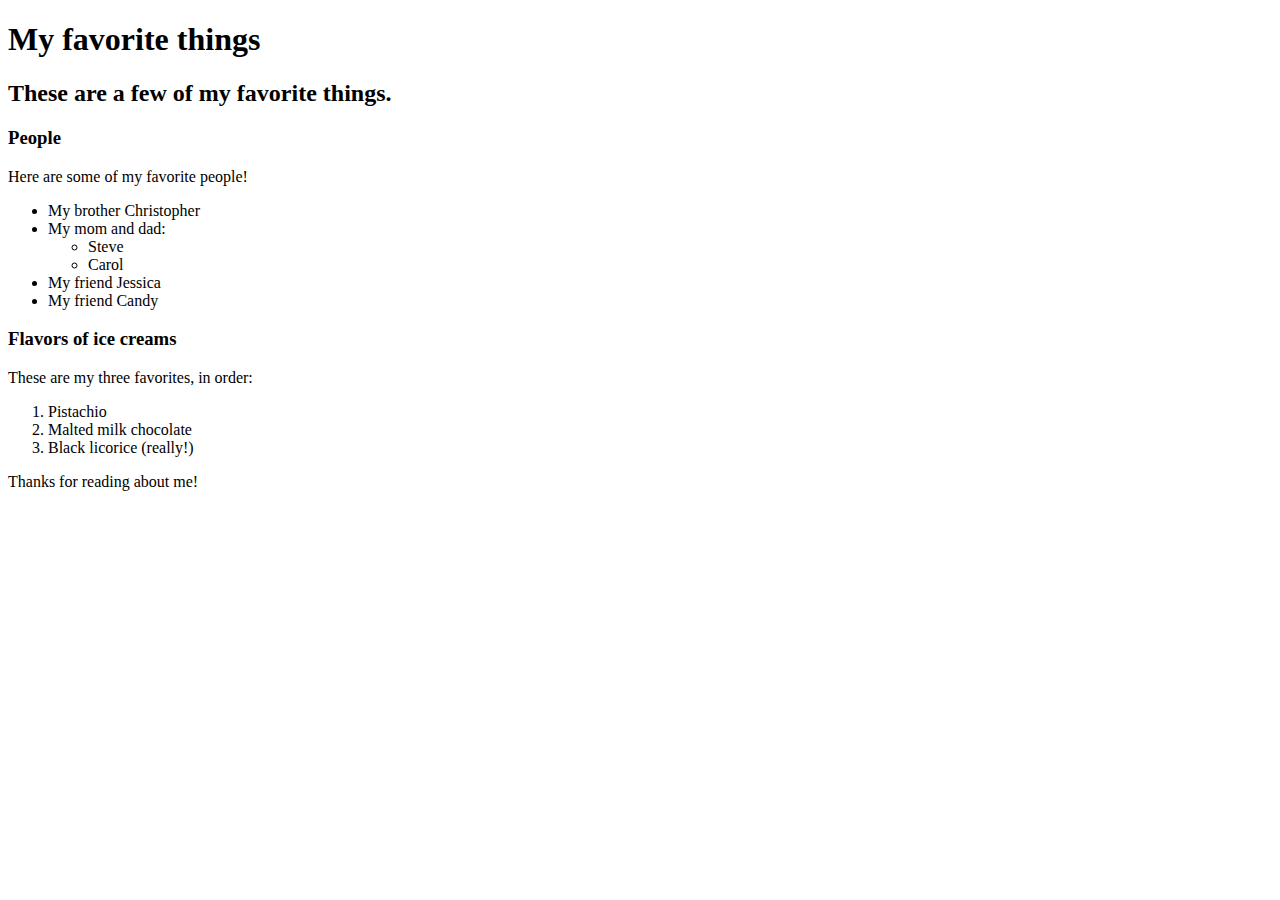
==== favorite-things.html @ cfb6345b "add web page with info on favorite things" ====
<!DOCTYPE html>
<html>
    <head>
        <title>Michael's favorite things</title>
    </head>
    <body>
        <h1>My favorite things</h1>
        <h2>These are a few of my favorite things.</h2>

        <h3>People</h3>
        <p>Here are some of my favorite people!</p>
        <ul>
            <li>My brother Christopher</li>
            <li>My mom and dad:</li>
                 <ul>
                     <li>Steve</li>
                     <li>Carol</li>
                </ul>
            </li>
            <li>My friend Jessica</li>
            <li>My friend Candy</li>
        </ul>
    
        <h3>Flavors of ice creams</h3>
        <p>These are my three favorites, in order:</p>
        <ol>
           <li>Pistachio</li>
           <li>Malted milk chocolate</li>
           <li>Black licorice (really!)</li> 
        </ol>

        <p>Thanks for reading about me!</p>
    </body>
</html>
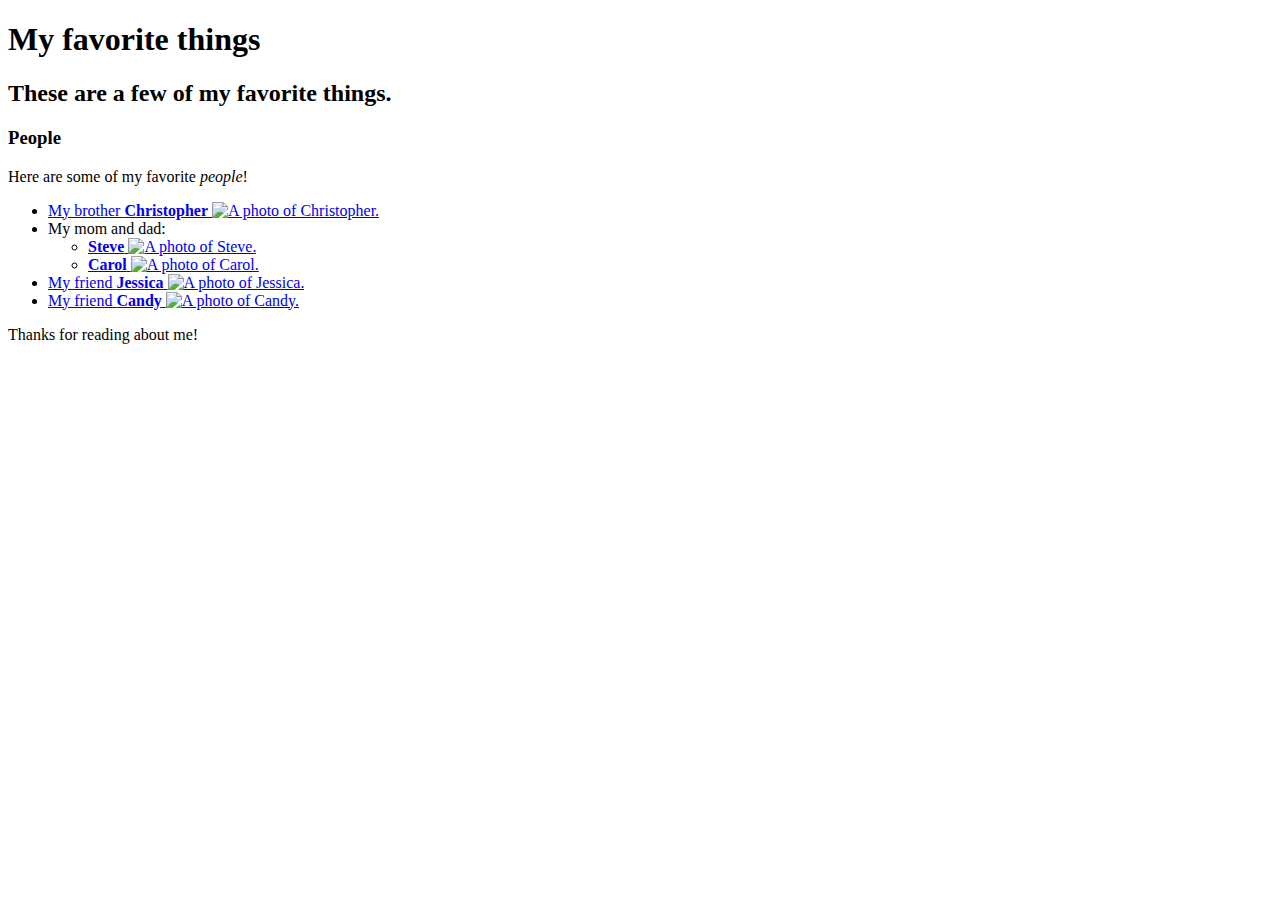
==== commit 0ec3d0cf: "added photo of kitten and hyerlinks" ====
--- a/favorite-things.html
+++ b/favorite-things.html
@@ -8,27 +8,39 @@
         <h2>These are a few of my favorite things.</h2>
 
         <h3>People</h3>
-        <p>Here are some of my favorite people!</p>
+        <p>Here are some of my favorite <em>people</em>!</p>
         <ul>
-            <li>My brother Christopher</li>
+            <li>
+                <a href="http://example.com/christopher.html">My brother <strong>Christopher</strong>
+                <img src="img/christopher.jpeg" alt="A photo of Christopher.">
+                </a></li>
             <li>My mom and dad:</li>
                  <ul>
-                     <li>Steve</li>
-                     <li>Carol</li>
-                </ul>
+                    <a href="http://example.com/steve.html">
+                     <li><strong>Steve</strong>
+                    <img src="img/steve.jpeg" alt="A photo of Steve.">
+                </a>
             </li>
-            <li>My friend Jessica</li>
-            <li>My friend Candy</li>
+            <li>
+                <a href="http://wwww.example.com/carol.html"><strong>Carol</strong>
+                    <img src="img/carol.jpeg" alt="A photo of Carol.">
+                </a>
+            </li>
+        </ul>
+            </li>
+            <li>
+                <a href="http://wwww.example.com/jessica.html">
+                    My friend <strong>Jessica</strong>
+                <img src="img/jessica.jpeg" alt="A photo of Jessica.">
+                </a>
+            </li>
+            <li>
+                <a href="http://example.com/candy.html">My friend <strong>Candy</strong>
+                <img src="img/candy.jpeg" alt="A photo of Candy.">
+            </a>
+            </li>
         </ul>
     
-        <h3>Flavors of ice creams</h3>
-        <p>These are my three favorites, in order:</p>
-        <ol>
-           <li>Pistachio</li>
-           <li>Malted milk chocolate</li>
-           <li>Black licorice (really!)</li> 
-        </ol>
-
         <p>Thanks for reading about me!</p>
     </body>
 </html>
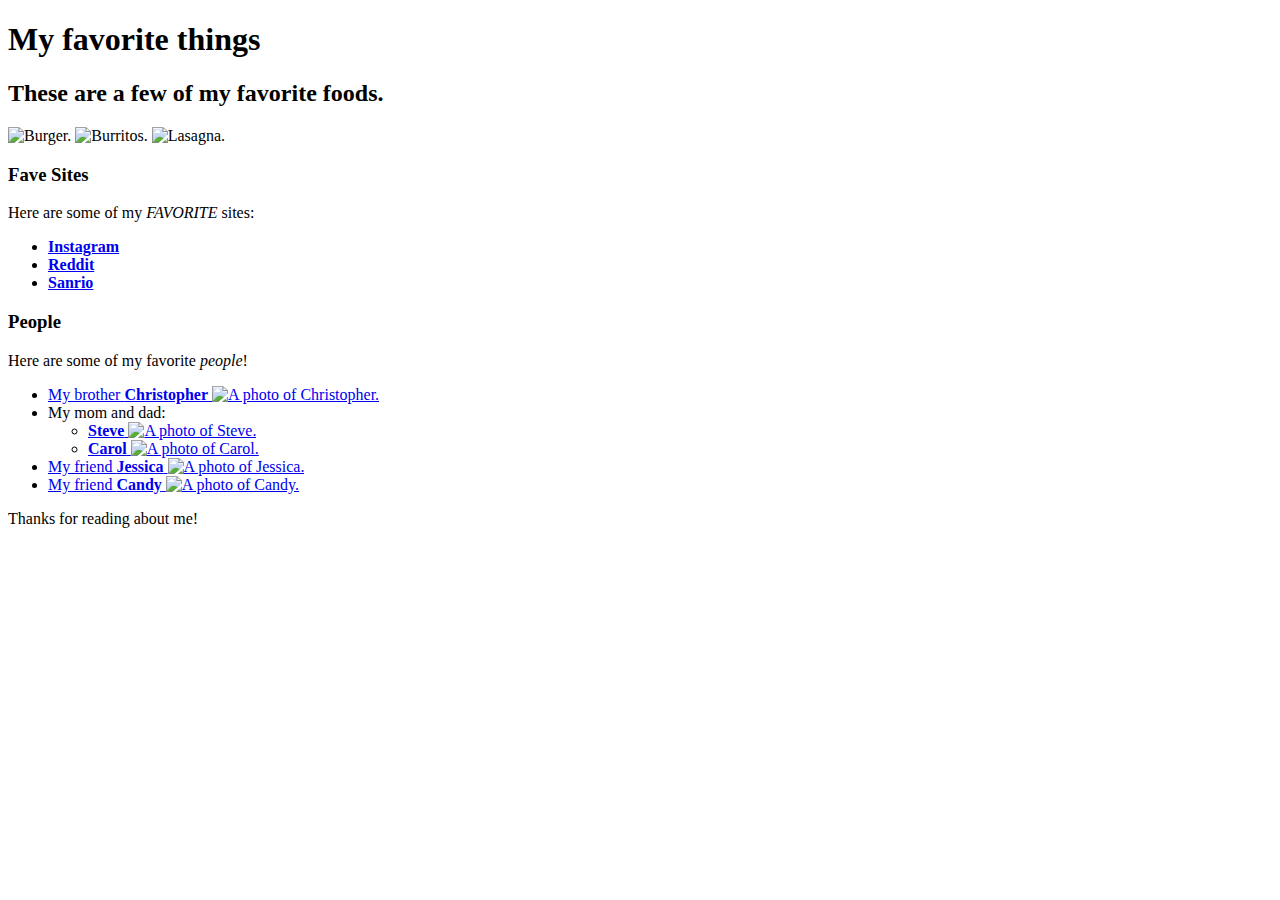
==== commit f0d2ddcf: "added pictures of favorite foods and links to favorite sites" ====
--- a/favorite-things.html
+++ b/favorite-things.html
@@ -5,7 +5,24 @@
     </head>
     <body>
         <h1>My favorite things</h1>
-        <h2>These are a few of my favorite things.</h2>
+        <h2>These are a few of my favorite foods.</h2>
+        <img src="img/burger.jpg" alt="Burger.">
+        <img src="img/burrito.jpg" alt="Burritos.">
+        <img src="img/lasagna.jpg" alt="Lasagna.">
+
+        <h3>Fave Sites</h3>
+        <p>Here are some of my <em>FAVORITE</em> sites:</p>
+        <ul>
+            <li>
+                <a href="https://www.instagram.com/"><strong>Instagram</strong></a>
+            </li> 
+            <li>
+                <a href="https://www.reddit.com/"><strong>Reddit</strong></a>
+            </li> 
+            <li>
+                <a href="https://www.sanrio.com/"><strong>Sanrio</strong></a>
+            </li> 
+         </ul>
 
         <h3>People</h3>
         <p>Here are some of my favorite <em>people</em>!</p>
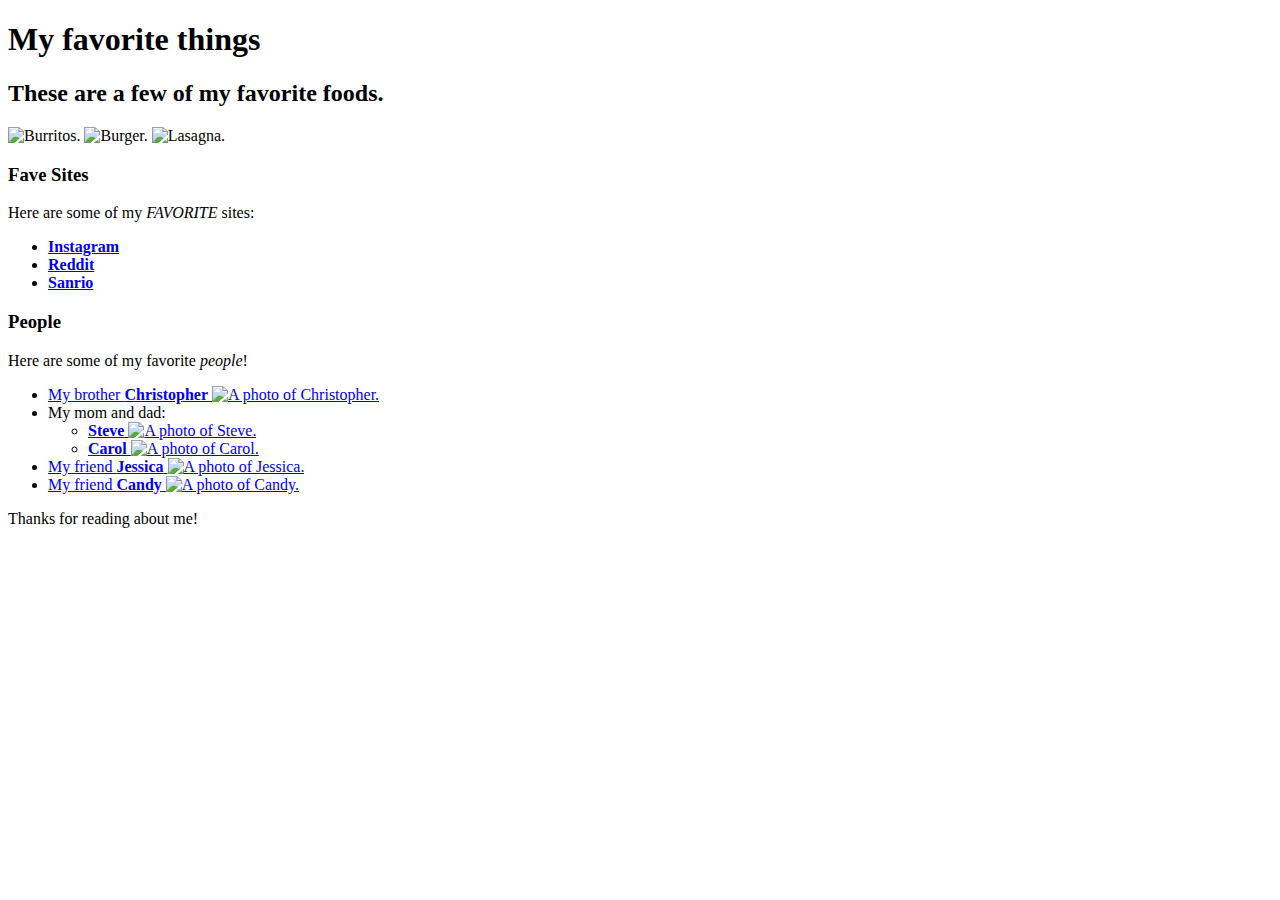
==== commit fbf41672: "rearranged burrito photo" ====
--- a/favorite-things.html
+++ b/favorite-things.html
@@ -4,10 +4,11 @@
         <title>Michael's favorite things</title>
     </head>
     <body>
+
         <h1>My favorite things</h1>
         <h2>These are a few of my favorite foods.</h2>
+        <img src="img/burrito.jpg" alt="Burritos.">
         <img src="img/burger.jpg" alt="Burger.">
-        <img src="img/burrito.jpg" alt="Burritos.">
         <img src="img/lasagna.jpg" alt="Lasagna.">
 
         <h3>Fave Sites</h3>
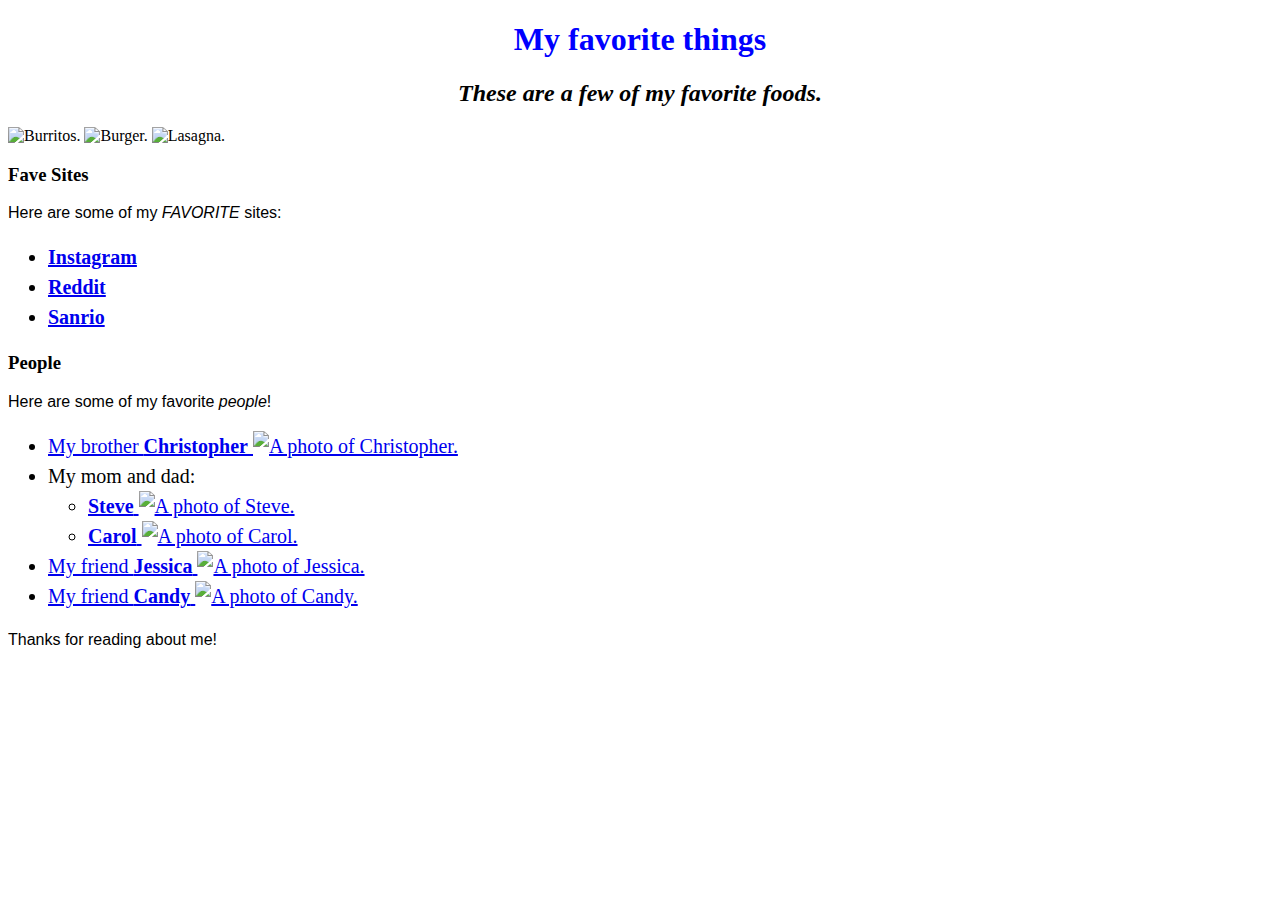
==== commit 9d3e2735: "added CSS stylesheet" ====
--- a/favorite-things.html
+++ b/favorite-things.html
@@ -1,6 +1,7 @@
 <!DOCTYPE html>
 <html>
     <head>
+        <link href="css/styles.css" rel="stylesheet" type="text/css">
         <title>Michael's favorite things</title>
     </head>
     <body>
--- a/css/styles.css
+++ b/css/styles.css
@@ -0,0 +1,18 @@
+h1 {
+    color: blue;
+    text-align: center;
+}
+
+h2 {
+    font-style: italic;
+    text-align: center;
+}
+
+p {
+    font-family: sans-serif;
+}
+
+ul {
+    font-size: 20px;
+    line-height: 30px;
+}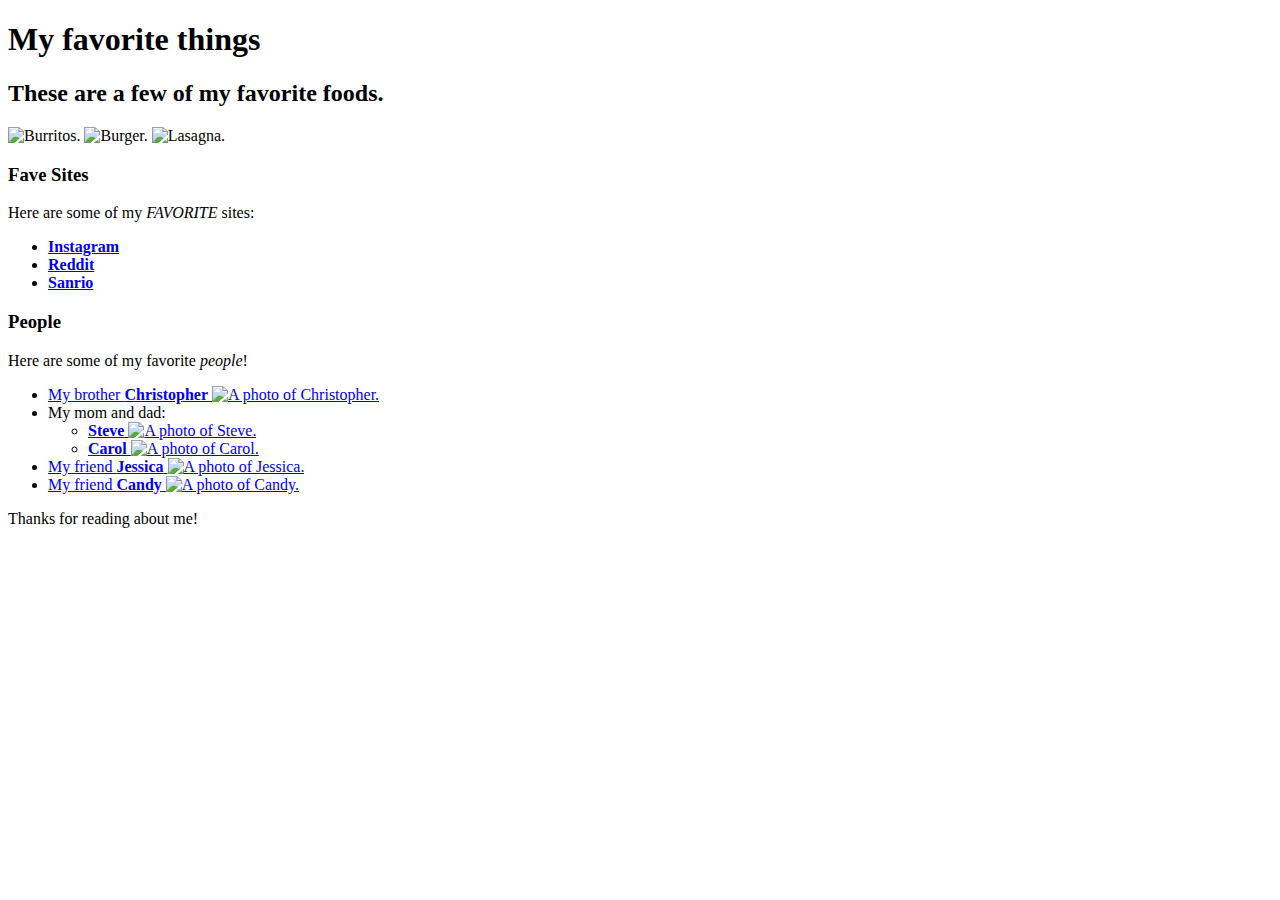
==== commit 4f31cea3: "Added new CSS, including changing font color and background color. Applied CSS to my-first-web page " ====
--- a/favorite-things.html
+++ b/favorite-things.html
@@ -1,7 +1,7 @@
 <!DOCTYPE html>
 <html>
     <head>
-        <link href="css/styles.css" rel="stylesheet" type="text/css">
+       
         <title>Michael's favorite things</title>
     </head>
     <body>
